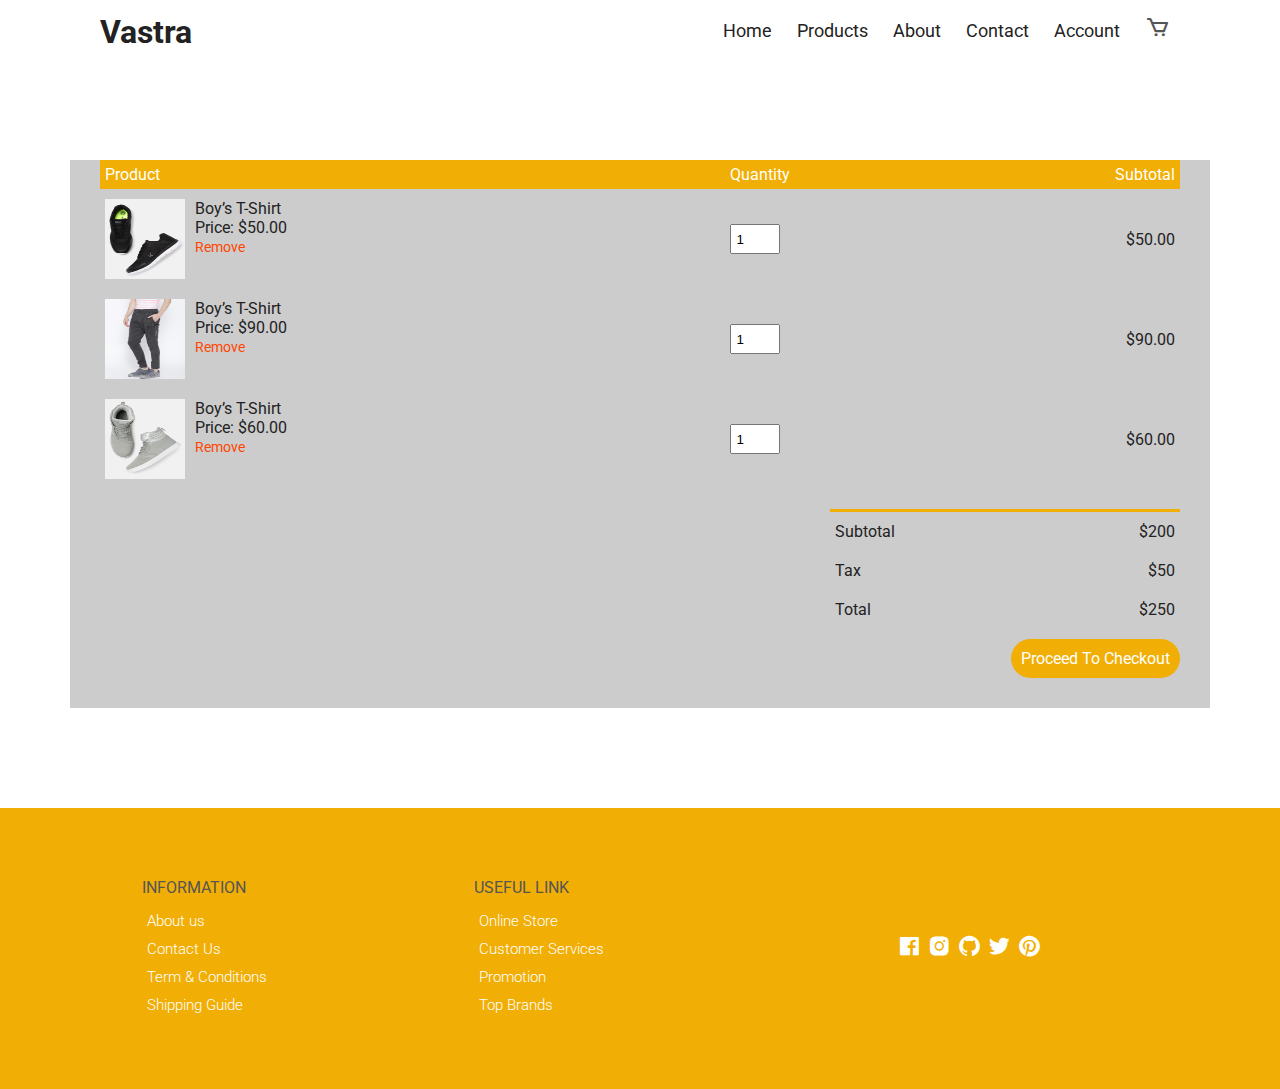
==== cart.html @ c999e8f3 "e-commerce" ====
<!DOCTYPE html>
<html lang="en">
  <head>
    <meta charset="UTF-8" />
    <meta name="viewport" content="width=device-width, initial-scale=1.0" />
   
    <link
      rel="stylesheet"
      href="https://cdn.jsdelivr.net/npm/boxicons@latest/css/boxicons.min.css"
    />

    <link rel="stylesheet" href="./styles.css" />
    <title>Your Cart</title>
  </head>
  <body>
    <div class="navigation">
      <div class="nav-center container d-flex">
      <a href="/" class="logo"><h1>Vastra</h1></a>

        <ul class="nav-list d-flex">
          <li class="nav-item">
            <a href="index.html" class="nav-link">Home</a>
          </li>
          <li class="nav-item">
            <a href="product.html" class="nav-link">Products</a>
          </li>
      
          <li class="nav-item">
            <a href="#about" class="nav-link">About</a>
          </li>
          <li class="nav-item">
            <a href="#contact" class="nav-link">Contact</a>
          </li>
          <li class="nav-item">
          <a href="login.html" class="nav-link"> Account</a>
           </li>
          <li>
          <a href="cart.html" class="icon">
            <i class="bx bx-cart"></i></a>
        </li>
        </ul>

        <div class="hamburger">
          <i class="bx bx-menu-alt-left"></i>
        </div>
      </div>
    </div>


    <div class="container cart">
      <table>
        <tr style=" margin-top:10px;">
          <th>Product</th>
          <th>Quantity</th>
          <th>Subtotal</th>
        </tr>
        <tr>
          <td>
            <div class="cart-info">
              <img src="./images/product-2.jpg" alt="" />
              <div>
                <p>Boy’s T-Shirt</p>
                <span>Price: $50.00</span> <br />
                <a href="#">Remove</a>
              </div>
            </div>
          </td>
          <td><input type="number" value="1" min="1" /></td>
          <td>$50.00</td>
        </tr>
        <tr>
          <td>
            <div class="cart-info">
              <img src="./images/product-3.jpg" alt="" />
              <div>
                <p>Boy’s T-Shirt</p>
                <span>Price: $90.00</span> <br />
                <a href="#">Remove</a>
              </div>
            </div>
          </td>
          <td><input type="number" value="1" min="1" /></td>
          <td>$90.00</td>
        </tr>
       
        <tr>
          <td>
            <div class="cart-info">
              <img src="./images/product-5.jpg" alt="" />
              <div>
                <p>Boy’s T-Shirt</p>
                <span>Price: $60.00</span> <br />
                <a href="#">Remove</a>
              </div>
            </div>
          </td>
          <td><input type="number" value="1" min="1" /></td>
          <td>$60.00</td>
        </tr>
      
      </table>
      <div class="total-price">
        <table>
          <tr>
            <td>Subtotal</td>
            <td>$200</td>
          </tr>
          <tr>
            <td>Tax</td>
            <td>$50</td>
          </tr>
          <tr>
            <td>Total</td>
            <td>$250</td>
          </tr>
        </table>
        <a href="#" class="checkout btn">Proceed To Checkout</a>
      </div>
    </div>

   

 
    <footer class="footer">
      <div class="row" style="background-color:rgb(241, 174, 5);border-radius: 10px;">
        <div class="col d-flex">
          <h4>INFORMATION</h4>
          <a href="">About us</a>
          <a href="">Contact Us</a>
          <a href="">Term & Conditions</a>
          <a href="">Shipping Guide</a>
        </div>
        <div class="col d-flex">
          <h4>USEFUL LINK</h4>
          <a href="">Online Store</a>
          <a href="">Customer Services</a>
          <a href="">Promotion</a>
          <a href="">Top Brands</a>
        </div>
        <div class="col d-flex">
          <span><i class='bx bxl-facebook-square'></i></span>
          <span><i class='bx bxl-instagram-alt' ></i></span>
          <span><i class='bx bxl-github' ></i></span>
          <span><i class='bx bxl-twitter' ></i></span>
          <span><i class='bx bxl-pinterest' ></i></span>
        </div>
      </div>
    </footer>

    <script src="./script.js"></script>
  </body>
</html>
---- styles.css ----
/* Fonts */
@import url('https://fonts.googleapis.com/css2?family=Roboto:wght@100;300;400;500;700&display=swap');

/* Color Variables */
:root {
  --white: #fff;
  --black: #222;
  --green: #6cbe02;
  --grey1: #f0f0f0;
  --grey2: #e9d7d3;
}

/* Basic Reset */
*,
*::before,
*::after {
  margin: 0;
  padding: 0;
  box-sizing: inherit;
}

html {
  box-sizing: border-box;
  font-size: 62.5%;
}

body {
  font-family: 'Roboto', sans-serif;
  font-size: 1.6rem;
  background-color: var(--white);
  color: var(--black);
  font-weight: 400;
  font-style: normal;
}

a {
  text-decoration: none;
  color: var(--black);
}

li {
  list-style: none;
}

.container {
  max-width: 114rem;
  margin: 0 auto;
  padding: 0 3rem;
}

.d-flex {
  display: flex;
  align-items: center;
}


.navigation {
  height: 6rem;
  line-height: 6rem;
}

.nav-center {
  justify-content: space-between;
}

.nav-list .icons {
  display: none;
}

.nav-center .nav-item:not(:last-child) {
  margin-right: 0.5rem;
}

.nav-center .nav-link {
  font-size: 1.8rem;
  padding: 1rem;
}

.nav-center .nav-link:hover {
  color:rgb(241, 174, 5);
}

.nav-center .hamburger {
  display: none;
  font-size: 2.3rem;
  color: var(--black);
  cursor: pointer;
}

/* Icons */

.icon {
  cursor: pointer;
  font-size: 2.5rem;
  padding: 0 1rem;
  color: #555;
  position: relative;
}




@media only screen and (max-width: 768px) {
  .nav-list {
    position: fixed;
    top: 12%;
    left: -35rem;
    flex-direction: column;
    align-items: flex-start;
    box-shadow: 5px 5px 10px rgba(0, 0, 0, 0.2);
    background-color: white;
    height: 100%;
    width: 0%;
    max-width: 35rem;
    z-index: 100;
    transition: all 300ms ease-in-out;
  }

  .nav-list .open {
    left: 0;
    width: 100%;
  }

  .nav-list .nav-item {
    margin: 0 0 1rem 0;
    width: 100%;
  }

  .nav-list .nav-link {
    font-size: 2rem;
    color: var(--black);
  }

  .nav-center .hamburger {
    display: block;
    color: var(--black);
    font-size: 3rem;
  }

  .icons {
    display: none;
  }

  .nav-list .icons {
    display: flex;
  }

}
.btn{
  display:inline-block;
  background: rgb(241, 174, 5);
  color:white;
  padding:8px 30px;
  margin:30px 0;
  border-radius: 30px;
}
/*img section */
.row{
  display:flex;
  align-items: center;
  flex-wrap: wrap;
  justify-content: space-around;
  background-color: #ccc;
}
.col-2
{
  flex-basis:50%;
  min-width:500px; 
  text-align: center;
}
.col-2 img{
  max-width: 100%;
  padding:50px 0;
}
.col-2 h1{
  font-size: 50px;
  line-height: 60px;
  margin:25px 0;


}

/* Category Section */
.categories
{
  margin:70px 0;
}
.col-3
{
  flex-basis:30%;
  min-width:250px;
  margin-bottom:30px; 
  margin-right:20px;

}
.col-3 img{
  width:100%;
}
.small-container
{
  max-width: 1080px;
  margin:auto;
  padding-left: 25px;
  padding-right: 25px;
  background-color: #fff;
}

/* products */

.col-4
{
  flex-basis: 25%;
  padding:10px;
  min-width:200px;
  margin-bottom: 50px;
  transition: transform 0.5s;
}
.col-4 img{
  width:100%;
}
.title
{
  text-align: center;
  margin:0 auto 80px;
  line-height: 60px;
  color:#555;
}

h4{
  color:#555;
  font-weight: normal;
}
.col-4 p{
  font-size: 14px;
}
.col-4:hover{
  transform: translateY(-5px);
}


/* Contact */
.contact {
  background-color: #ccc ;
  color: black;
  padding: 10rem 20rem;
  margin-top:70px;
  height: 350px;
}
 .support
{
  text-align: center;
  padding-top: 10px;
  color:#555;
  
}

.contact .row {
  display: grid;
  grid-template-columns: 1fr 1fr;
  align-items: center;
}

.contact .row .col h2 {
  margin-bottom: 1.5rem;
}

.contact .row .col p {
  width: 70%;
  margin-bottom: 2rem;
}

.btn-1 {
  background-color:rgb(241, 174, 5);
  color:#555;
  display: inline-block;
  border-radius: 1rem;
  padding: 1rem 2rem;
}

.contact form div {
  position: relative;
  width: 80%;
  margin: 0 auto;
}

.contact form input {
  font-family: 'Roboto', sans-serif;
  text-indent: 2rem;
  width: 100%;
  border-radius: 1rem;
  padding: 1.5rem 0;
  outline: none;
  border: none;
}

.contact form a {
  position: absolute;
  top: 0;
  right: 0;
  background-color:rgb(241, 174, 5);
  color: #555;
  margin: 0.5rem;
  padding: 1rem 3rem;
  border-radius: 1rem;
}

@media only screen and (max-width: 996px) {
  .contact {
    padding: 8rem 8rem;
  }
}

@media only screen and (max-width: 768px) {
  .contact .row {
    grid-template-columns: 1fr;
    gap: 5rem 0;
  }

  .contact form div {
    width: 100%;
  }
}

@media only screen and (max-width: 567px) {
  .contact {
    padding: 8rem 1rem;
  }
}

/* Footer */
.footer {
  padding: 7rem 1rem;
  background-color: rgb(241, 174, 5);
}

footer .row {
  display: grid;
  grid-template-columns: 1fr 1fr 1fr;
  max-width: 99.6rem;
  margin: 0 auto;
}

.footer .col {
  flex-direction: column;
  color: #555;
  align-items: flex-start;
}

.footer .col:last-child {
  flex-direction: row;
  justify-content: center;
}

.footer .col:last-child span {
  font-size: 2.5rem;
  margin-right: 0.5rem;
  color: var(--white);
}

.footer .col a {
  color: var(--white);
  font-size: 1.5rem;
  padding: 0.5rem;
  font-weight: 300;
}

.footer .col h4 {
  margin-bottom: 1rem;
}

@media only screen and (max-width: 567px) {
  footer .row {
    grid-template-columns: 1fr;
    row-gap: 3rem;
  }
}



/* All Products */
.section .top {
  display: flex;
  align-items: center;
  justify-content: space-between;
  margin-bottom: 4rem;
}

.all-products .top select {
  font-family: 'Poppins', sans-serif;
  width: 20rem;
  padding: 1rem;
  border: 1px solid #ccc;
  appearance: none;
  outline: none;
}

form {
  position: relative;
  z-index: 1;
}

form span {
  position: absolute;
  top: 50%;
  right: 1rem;
  transform: translateY(-50%);
  font-size: 2rem;
  z-index: 0;
}

@media only screen and (max-width: 768px) {
  .all-products .top select {
    width: 15rem;
  }
}



/* Cart Items */
.cart {
  margin: 10rem auto;
  background-color: #ccc;
 
}

table {
 
  width: 100%;
  border-collapse: collapse;
}

.cart-info {
  display: flex;
  flex-wrap: wrap;
}

th {
  text-align: left;
  padding: 0.5rem;
  color: #fff;
  background-color: rgb(241, 174, 5);
  font-weight: normal;
 
}

td {
  padding: 1rem 0.5rem;
}

td input {
  width: 5rem;
  height: 3rem;
  padding: 0.5rem;
}

td a {
  color: orangered;
  font-size: 1.4rem;
}

td img {
  width: 8rem;
  height: 8rem;
  margin-right: 1rem;
}

.total-price {
  display: flex;
  align-items: flex-end;
  flex-direction: column;
  margin-top: 2rem;
}

.total-price table {
  border-top: 3px solid rgb(241, 174, 5);
  width: 100%;
  max-width: 35rem;
}

td:last-child {
  text-align: right;
}

th:last-child {
  text-align: right;
}

.checkout {
  display: inline-block;
  background-color: rgb(241, 174, 5);
  color: white;
  padding: 1rem;
  margin-top: 1rem;
}

@media only screen and (max-width: 567px) {
  .cart-info p {
    display: none;
  }
}

/* Product Details */
.product-detail .details {
  display: grid;
  grid-template-columns: 1fr 1.2fr;
  gap: 7rem;
}

.product-detail .left {
  display: flex;
  flex-direction: column;
}

.product-detail .left .main {
  text-align: center;
  background-color: #f6f2f1;
  margin-bottom: 2rem;
  height: 45rem;
}

.product-detail .left .main img {
  object-fit: cover;
  height: 100%;
  width: 100%;
}

.product-detail .right span {
  display: inline-block;
  font-size: 1.5rem;
  margin-bottom: 1rem;
}

.product-detail .right h1 {
  font-size: 4rem;
  line-height: 1.2;
  margin-bottom: 2rem;
}

.product-detail .right .price {
  font-size: 600;
  font-size: 2rem;
  color: var(--green);
  margin-bottom: 2rem;
}

.product-detail .right div {
  display: inline-block;
  position: relative;
  z-index: -1;
}

.product-detail .right select {
  font-family: 'Poppins', sans-serif;
  width: 20rem;
  padding: 0.7rem;
  border: 1px solid #ccc;
  appearance: none;
  outline: none;
}

.product-detail form {
  margin-bottom: 2rem;
  z-index: 0;
}

.product-detail form span {
  position: absolute;
  top: 50%;
  right: 1rem;
  transform: translateY(-50%);
  font-size: 2rem;
  z-index: 0;
}

.product-detail .form {
  margin-bottom: 3rem;
}

.product-detail .form input {
  padding: 0.8rem;
  text-align: center;
  width: 3.5rem;
  margin-right: 2rem;
}

.product-detail .form .addCart {
  background: var(--green);
  padding: 0.8rem 4rem;
  color: #fff;
  border-radius: 3rem;
}

.product-detail h3 {
  text-transform: uppercase;
  margin-bottom: 2rem;
}

@media only screen and (max-width: 996px) {
  .product-detail .left {
    width: 30rem;
    height: 45rem;
  }

  .product-detail .details {
    gap: 3rem;
  }
}

@media only screen and (max-width: 650px) {
  .product-detail .details {
    grid-template-columns: 1fr;
  }

  .product-detail .right {
    margin-top: 1rem;
  }

  .product-detail .left {
    width: 100%;
    height: 45rem;
  }

  .product-detail .details {
    gap: 3rem;
  }
}

/* Login Form */

.account-page{
  padding:50px 0;
  background-color: #ccc;

}
.form-container{
  background: #fff;
  width:300px;
  height:400px;
  position:relative;
  text-align: center;
  padding:20px 0;
  margin:auto;
  box-shadow: 0 0 20px 0px rgba(0,0,0,0.1);
  overflow: hidden;
}

.form-container span{
  font-weight: bold;
  padding: 0 10px;
  color:#555;
  cursor:pointer;
  width:100px;
  display: inline-block;

}
.form-btn
{
  display:inline-block;
}
.form-container form{
  max-width:300px;
  padding:0 20px;
  position:absolute;
  top:130px;
  transition: transform 1s;
}
form input{
  width:100%;
  height:30px;
  margin:10px 0;
  padding: 0 10px;
  border:1px solid #ccc;
}

form .btn{
  width:100%;
  border:none;
  margin:10px 0;
  cursor: pointer;
}

form .btn:focus{
      outline:none;
}

#LoginForm{
  left:-300px;
}
#RegForm
{
  left:0;

}

form a{
  font-size: 12px;
}
#Indicator
{
  width: 100px;
  border:none;
  background: #ff523b;
  height: 3px;
  margin-top:8px;
  transform: translateX(100px);
  transition: transform 1s;
}
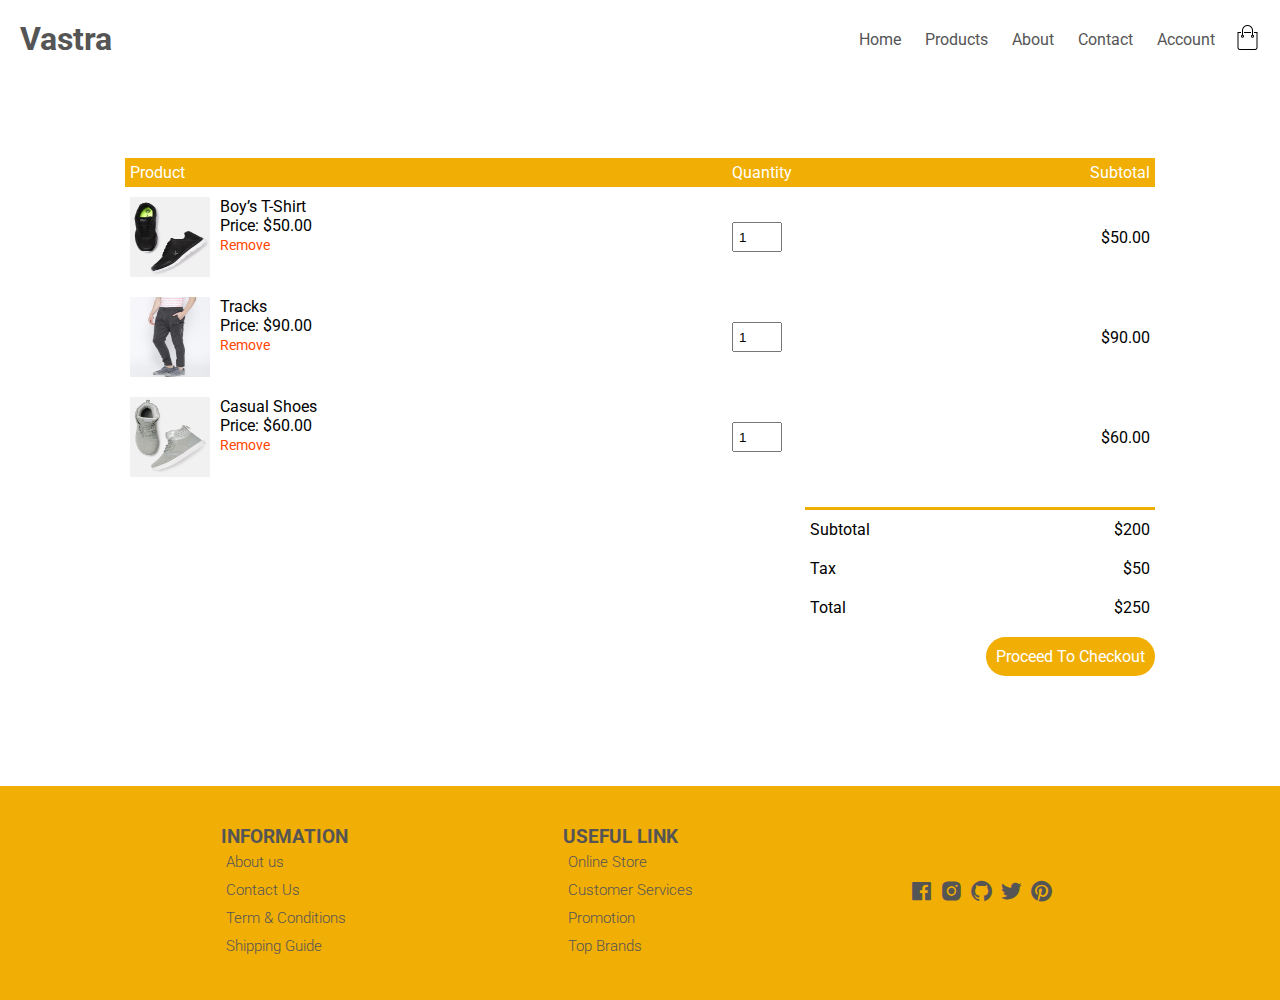
==== commit 046b9d84: "ecommerce" ====
--- a/cart.html
+++ b/cart.html
@@ -1,152 +1,133 @@
 <!DOCTYPE html>
 <html lang="en">
-  <head>
-    <meta charset="UTF-8" />
-    <meta name="viewport" content="width=device-width, initial-scale=1.0" />
-   
-    <link
-      rel="stylesheet"
-      href="https://cdn.jsdelivr.net/npm/boxicons@latest/css/boxicons.min.css"
-    />
 
-    <link rel="stylesheet" href="./styles.css" />
-    <title>Your Cart</title>
-  </head>
-  <body>
-    <div class="navigation">
-      <div class="nav-center container d-flex">
-      <a href="/" class="logo"><h1>Vastra</h1></a>
+<head>
+  <meta charset="UTF-8" />
+  <meta name="viewport" content="width=device-width, initial-scale=1.0" />
+  <link rel="stylesheet" href="https://cdn.jsdelivr.net/npm/boxicons@latest/css/boxicons.min.css" />
+  <link rel="stylesheet" href="./styles.css" />
+  <title>Your Cart</title>
+</head>
 
-        <ul class="nav-list d-flex">
-          <li class="nav-item">
-            <a href="index.html" class="nav-link">Home</a>
-          </li>
-          <li class="nav-item">
-            <a href="product.html" class="nav-link">Products</a>
-          </li>
-      
-          <li class="nav-item">
-            <a href="#about" class="nav-link">About</a>
-          </li>
-          <li class="nav-item">
-            <a href="#contact" class="nav-link">Contact</a>
-          </li>
-          <li class="nav-item">
-          <a href="login.html" class="nav-link"> Account</a>
-           </li>
-          <li>
-          <a href="cart.html" class="icon">
-            <i class="bx bx-cart"></i></a>
-        </li>
-        </ul>
+<body>
+  <div class="navbar">
+    <div class="logo">
+      <a href="/" class="logo">
+        <h1>Vastra</h1>
+      </a>
+    </div>
+    <nav>
+      <ul>
+        <li><a href="index.html" class="nav-link">Home</a></li>
+        <li><a href="product.html" class="nav-link">Products</a></li>
+        <li><a href="#about" class="nav-link">About</a></li>
+        <li><a href="#contact" class="nav-link">Contact</a></li>
+        <li><a href="login.html" class="nav-link"> Account</a></li>
 
-        <div class="hamburger">
-          <i class="bx bx-menu-alt-left"></i>
-        </div>
+      </ul>
+    </nav>
+    <a href="cart.html"><img src="./images/cart.png" alt="" width="25px" height="25px" /></a>
+    <img src="./images/menu.png" alt="" class="menu-icon" width="25px" height="25px" />
+  </div>
+
+
+  <div class="small-container cart-page">
+    <table>
+      <tr style=" margin-top:10px;">
+        <th>Product</th>
+        <th>Quantity</th>
+        <th>Subtotal</th>
+      </tr>
+      <tr>
+        <td>
+          <div class="cart-info">
+            <img src="./images/product-2.jpg" alt="" />
+            <div>
+              <p>Boy’s T-Shirt</p>
+              <span>Price: $50.00</span> <br />
+              <a href="#">Remove</a>
+            </div>
+          </div>
+        </td>
+        <td><input type="number" value="1" min="1" /></td>
+        <td>$50.00</td>
+      </tr>
+      <tr>
+        <td>
+          <div class="cart-info">
+            <img src="./images/product-3.jpg" alt="" />
+            <div>
+              <p>Tracks</p>
+              <span>Price: $90.00</span> <br />
+              <a href="#">Remove</a>
+            </div>
+          </div>
+        </td>
+        <td><input type="number" value="1" min="1" /></td>
+        <td>$90.00</td>
+      </tr>
+      <tr>
+        <td>
+          <div class="cart-info">
+            <img src="./images/product-5.jpg" alt="" />
+            <div>
+              <p>Casual Shoes</p>
+              <span>Price: $60.00</span> <br />
+              <a href="#">Remove</a>
+            </div>
+          </div>
+        </td>
+        <td><input type="number" value="1" min="1" /></td>
+        <td>$60.00</td>
+      </tr>
+    </table>
+
+    <div class="total-price">
+      <table>
+        <tr>
+          <td>Subtotal</td>
+          <td>$200</td>
+        </tr>
+        <tr>
+          <td>Tax</td>
+          <td>$50</td>
+        </tr>
+        <tr>
+          <td>Total</td>
+          <td>$250</td>
+        </tr>
+      </table>
+      <a href="#" class="checkout btn">Proceed To Checkout</a>
+    </div>
+  </div>
+
+  <footer class="footer">
+    <div class="row">
+      <div class="col">
+        <h3>INFORMATION</h3>
+        <a href="">About us</a>
+        <a href="">Contact Us</a>
+        <a href="">Term & Conditions</a>
+        <a href="">Shipping Guide</a>
+      </div>
+      <div class="col">
+        <h3>USEFUL LINK</h3>
+        <a href="">Online Store</a>
+        <a href="">Customer Services</a>
+        <a href="">Promotion</a>
+        <a href="">Top Brands</a>
+      </div>
+      <div class="col">
+        <span><i class='bx bxl-facebook-square'></i></span>
+        <span><i class='bx bxl-instagram-alt'></i></span>
+        <span><i class='bx bxl-github'></i></span>
+        <span><i class='bx bxl-twitter'></i></span>
+        <span><i class='bx bxl-pinterest'></i></span>
       </div>
     </div>
+  </footer>
 
+  <script src="./script.js"></script>
+</body>
 
-    <div class="container cart">
-      <table>
-        <tr style=" margin-top:10px;">
-          <th>Product</th>
-          <th>Quantity</th>
-          <th>Subtotal</th>
-        </tr>
-        <tr>
-          <td>
-            <div class="cart-info">
-              <img src="./images/product-2.jpg" alt="" />
-              <div>
-                <p>Boy’s T-Shirt</p>
-                <span>Price: $50.00</span> <br />
-                <a href="#">Remove</a>
-              </div>
-            </div>
-          </td>
-          <td><input type="number" value="1" min="1" /></td>
-          <td>$50.00</td>
-        </tr>
-        <tr>
-          <td>
-            <div class="cart-info">
-              <img src="./images/product-3.jpg" alt="" />
-              <div>
-                <p>Boy’s T-Shirt</p>
-                <span>Price: $90.00</span> <br />
-                <a href="#">Remove</a>
-              </div>
-            </div>
-          </td>
-          <td><input type="number" value="1" min="1" /></td>
-          <td>$90.00</td>
-        </tr>
-       
-        <tr>
-          <td>
-            <div class="cart-info">
-              <img src="./images/product-5.jpg" alt="" />
-              <div>
-                <p>Boy’s T-Shirt</p>
-                <span>Price: $60.00</span> <br />
-                <a href="#">Remove</a>
-              </div>
-            </div>
-          </td>
-          <td><input type="number" value="1" min="1" /></td>
-          <td>$60.00</td>
-        </tr>
-      
-      </table>
-      <div class="total-price">
-        <table>
-          <tr>
-            <td>Subtotal</td>
-            <td>$200</td>
-          </tr>
-          <tr>
-            <td>Tax</td>
-            <td>$50</td>
-          </tr>
-          <tr>
-            <td>Total</td>
-            <td>$250</td>
-          </tr>
-        </table>
-        <a href="#" class="checkout btn">Proceed To Checkout</a>
-      </div>
-    </div>
-
-   
-
- 
-    <footer class="footer">
-      <div class="row" style="background-color:rgb(241, 174, 5);border-radius: 10px;">
-        <div class="col d-flex">
-          <h4>INFORMATION</h4>
-          <a href="">About us</a>
-          <a href="">Contact Us</a>
-          <a href="">Term & Conditions</a>
-          <a href="">Shipping Guide</a>
-        </div>
-        <div class="col d-flex">
-          <h4>USEFUL LINK</h4>
-          <a href="">Online Store</a>
-          <a href="">Customer Services</a>
-          <a href="">Promotion</a>
-          <a href="">Top Brands</a>
-        </div>
-        <div class="col d-flex">
-          <span><i class='bx bxl-facebook-square'></i></span>
-          <span><i class='bx bxl-instagram-alt' ></i></span>
-          <span><i class='bx bxl-github' ></i></span>
-          <span><i class='bx bxl-twitter' ></i></span>
-          <span><i class='bx bxl-pinterest' ></i></span>
-        </div>
-      </div>
-    </footer>
-
-    <script src="./script.js"></script>
-  </body>
-</html>
+</html>--- a/styles.css
+++ b/styles.css
@@ -1,19 +1,10 @@
 /* Fonts */
 @import url('https://fonts.googleapis.com/css2?family=Roboto:wght@100;300;400;500;700&display=swap');
 
-/* Color Variables */
-:root {
-  --white: #fff;
-  --black: #222;
-  --green: #6cbe02;
-  --grey1: #f0f0f0;
-  --grey2: #e9d7d3;
-}
-
-/* Basic Reset */
-*,
-*::before,
-*::after {
+
+
+*
+ {
   margin: 0;
   padding: 0;
   box-sizing: inherit;
@@ -27,125 +18,49 @@
 body {
   font-family: 'Roboto', sans-serif;
   font-size: 1.6rem;
-  background-color: var(--white);
-  color: var(--black);
+  background-color: white;
+  color: black;
   font-weight: 400;
   font-style: normal;
 }
 
 a {
   text-decoration: none;
-  color: var(--black);
-}
-
-li {
-  list-style: none;
-}
-
-.container {
-  max-width: 114rem;
-  margin: 0 auto;
-  padding: 0 3rem;
-}
-
-.d-flex {
+  color: #555;
+}
+p{
+  color:black;
+}
+
+.header{
+  background-color: #ccc;
+}
+
+.navbar{
   display: flex;
   align-items: center;
-}
-
-
-.navigation {
-  height: 6rem;
-  line-height: 6rem;
-}
-
-.nav-center {
-  justify-content: space-between;
-}
-
-.nav-list .icons {
-  display: none;
-}
-
-.nav-center .nav-item:not(:last-child) {
-  margin-right: 0.5rem;
-}
-
-.nav-center .nav-link {
-  font-size: 1.8rem;
-  padding: 1rem;
-}
-
-.nav-center .nav-link:hover {
-  color:rgb(241, 174, 5);
-}
-
-.nav-center .hamburger {
-  display: none;
-  font-size: 2.3rem;
-  color: var(--black);
-  cursor: pointer;
-}
-
-/* Icons */
-
-.icon {
-  cursor: pointer;
-  font-size: 2.5rem;
-  padding: 0 1rem;
-  color: #555;
-  position: relative;
-}
-
-
-
-
-@media only screen and (max-width: 768px) {
-  .nav-list {
-    position: fixed;
-    top: 12%;
-    left: -35rem;
-    flex-direction: column;
-    align-items: flex-start;
-    box-shadow: 5px 5px 10px rgba(0, 0, 0, 0.2);
-    background-color: white;
-    height: 100%;
-    width: 0%;
-    max-width: 35rem;
-    z-index: 100;
-    transition: all 300ms ease-in-out;
-  }
-
-  .nav-list .open {
-    left: 0;
-    width: 100%;
-  }
-
-  .nav-list .nav-item {
-    margin: 0 0 1rem 0;
-    width: 100%;
-  }
-
-  .nav-list .nav-link {
-    font-size: 2rem;
-    color: var(--black);
-  }
-
-  .nav-center .hamburger {
-    display: block;
-    color: var(--black);
-    font-size: 3rem;
-  }
-
-  .icons {
-    display: none;
-  }
-
-  .nav-list .icons {
-    display: flex;
-  }
-
-}
+  padding: 20px;
+}
+
+nav{
+  flex:1;
+  text-align: right;
+}
+nav ul{
+  display: inline-block;
+  list-style-type: none;
+}
+nav ul li{
+  display: inline-block;
+  margin-right: 20px;
+}
+.container{
+  max-width:100%;
+  margin: auto;
+  margin-left: 25px;
+  margin-right:25px;
+}
+
 .btn{
   display:inline-block;
   background: rgb(241, 174, 5);
@@ -153,6 +68,7 @@
   padding:8px 30px;
   margin:30px 0;
   border-radius: 30px;
+
 }
 /*img section */
 .row{
@@ -160,7 +76,7 @@
   align-items: center;
   flex-wrap: wrap;
   justify-content: space-around;
-  background-color: #ccc;
+
 }
 .col-2
 {
@@ -177,7 +93,11 @@
   line-height: 60px;
   margin:25px 0;
 
-
+}
+.menu-icon{
+  width:28px;
+  margin-left: 20px;
+  display:none;
 }
 
 /* Category Section */
@@ -191,7 +111,10 @@
   min-width:250px;
   margin-bottom:30px; 
   margin-right:20px;
-
+  transition: transform 0.5s;
+}
+.col-3:hover{
+  transform: translateY(-5px);
 }
 .col-3 img{
   width:100%;
@@ -237,110 +160,53 @@
   transform: translateY(-5px);
 }
 
-
-/* Contact */
-.contact {
-  background-color: #ccc ;
-  color: black;
-  padding: 10rem 20rem;
-  margin-top:70px;
-  height: 350px;
-}
- .support
-{
-  text-align: center;
-  padding-top: 10px;
-  color:#555;
-  
-}
-
-.contact .row {
-  display: grid;
-  grid-template-columns: 1fr 1fr;
+/*Contact-us*/
+.contact-us{
+  width:100%;
+  margin-top:40px;
+}
+
+.contact-col{
+  flex-basis: 48%;
+  margin-top:30px;
+  margin-left:15px;
+  margin-right:15px;
+}
+.contact-col div{
+  display:flex;
   align-items: center;
-}
-
-.contact .row .col h2 {
-  margin-bottom: 1.5rem;
-}
-
-.contact .row .col p {
-  width: 70%;
-  margin-bottom: 2rem;
-}
-
-.btn-1 {
-  background-color:rgb(241, 174, 5);
-  color:#555;
-  display: inline-block;
-  border-radius: 1rem;
-  padding: 1rem 2rem;
-}
-
-.contact form div {
-  position: relative;
-  width: 80%;
-  margin: 0 auto;
-}
-
-.contact form input {
-  font-family: 'Roboto', sans-serif;
-  text-indent: 2rem;
-  width: 100%;
-  border-radius: 1rem;
-  padding: 1.5rem 0;
-  outline: none;
-  border: none;
-}
-
-.contact form a {
-  position: absolute;
-  top: 0;
-  right: 0;
-  background-color:rgb(241, 174, 5);
-  color: #555;
-  margin: 0.5rem;
-  padding: 1rem 3rem;
-  border-radius: 1rem;
-}
-
-@media only screen and (max-width: 996px) {
-  .contact {
-    padding: 8rem 8rem;
-  }
-}
-
-@media only screen and (max-width: 768px) {
-  .contact .row {
-    grid-template-columns: 1fr;
-    gap: 5rem 0;
-  }
-
-  .contact form div {
-    width: 100%;
-  }
-}
-
-@media only screen and (max-width: 567px) {
-  .contact {
-    padding: 8rem 1rem;
-  }
-}
+  margin-bottom: 30px;
+
+}
+.contact-col div span{
+  margin-left: 30px;
+}
+.contact-col button{
+  background-color: rgb(241, 174, 5);
+  width:80px;
+  height:30px;
+  border-radius: 5px;
+  border:transparent;
+}
+
 
 /* Footer */
 .footer {
-  padding: 7rem 1rem;
+  padding: 4rem 1rem;
+  margin-top:70px;
   background-color: rgb(241, 174, 5);
 }
 
 footer .row {
-  display: grid;
-  grid-template-columns: 1fr 1fr 1fr;
-  max-width: 99.6rem;
+  display: flex;
+  justify-content: space-evenly;
+  align-items: center;
   margin: 0 auto;
+  background-color: rgb(241, 174, 5);
 }
 
 .footer .col {
+  display:flex;
   flex-direction: column;
   color: #555;
   align-items: flex-start;
@@ -354,73 +220,42 @@
 .footer .col:last-child span {
   font-size: 2.5rem;
   margin-right: 0.5rem;
-  color: var(--white);
+
 }
 
 .footer .col a {
-  color: var(--white);
   font-size: 1.5rem;
   padding: 0.5rem;
   font-weight: 300;
 }
 
-.footer .col h4 {
-  margin-bottom: 1rem;
-}
-
-@media only screen and (max-width: 567px) {
-  footer .row {
-    grid-template-columns: 1fr;
-    row-gap: 3rem;
-  }
-}
-
-
-
-/* All Products */
-.section .top {
-  display: flex;
-  align-items: center;
-  justify-content: space-between;
-  margin-bottom: 4rem;
-}
-
-.all-products .top select {
-  font-family: 'Poppins', sans-serif;
-  width: 20rem;
-  padding: 1rem;
-  border: 1px solid #ccc;
-  appearance: none;
-  outline: none;
-}
-
-form {
-  position: relative;
-  z-index: 1;
-}
-
-form span {
-  position: absolute;
-  top: 50%;
-  right: 1rem;
-  transform: translateY(-50%);
-  font-size: 2rem;
-  z-index: 0;
-}
-
-@media only screen and (max-width: 768px) {
-  .all-products .top select {
-    width: 15rem;
-  }
-}
-
+/* Products-details */
+
+.single-product{
+  margin-top:80px;
+}
+.single-product .col-2 img{
+  padding:0;
+}
+.single-product .col-2 {
+  padding:20px;
+}
+.single-product h4{
+  margin:20px;
+  font-size:22px;
+  font-weight: bold;
+}
+.details
+{
+  text-align: left;
+  margin-top:5px;
+}
 
 
 /* Cart Items */
-.cart {
-  margin: 10rem auto;
-  background-color: #ccc;
- 
+.cart-page {
+  margin: 80px auto;
+  background-color:white;
 }
 
 table {
@@ -493,137 +328,8 @@
   margin-top: 1rem;
 }
 
-@media only screen and (max-width: 567px) {
-  .cart-info p {
-    display: none;
-  }
-}
-
-/* Product Details */
-.product-detail .details {
-  display: grid;
-  grid-template-columns: 1fr 1.2fr;
-  gap: 7rem;
-}
-
-.product-detail .left {
-  display: flex;
-  flex-direction: column;
-}
-
-.product-detail .left .main {
-  text-align: center;
-  background-color: #f6f2f1;
-  margin-bottom: 2rem;
-  height: 45rem;
-}
-
-.product-detail .left .main img {
-  object-fit: cover;
-  height: 100%;
-  width: 100%;
-}
-
-.product-detail .right span {
-  display: inline-block;
-  font-size: 1.5rem;
-  margin-bottom: 1rem;
-}
-
-.product-detail .right h1 {
-  font-size: 4rem;
-  line-height: 1.2;
-  margin-bottom: 2rem;
-}
-
-.product-detail .right .price {
-  font-size: 600;
-  font-size: 2rem;
-  color: var(--green);
-  margin-bottom: 2rem;
-}
-
-.product-detail .right div {
-  display: inline-block;
-  position: relative;
-  z-index: -1;
-}
-
-.product-detail .right select {
-  font-family: 'Poppins', sans-serif;
-  width: 20rem;
-  padding: 0.7rem;
-  border: 1px solid #ccc;
-  appearance: none;
-  outline: none;
-}
-
-.product-detail form {
-  margin-bottom: 2rem;
-  z-index: 0;
-}
-
-.product-detail form span {
-  position: absolute;
-  top: 50%;
-  right: 1rem;
-  transform: translateY(-50%);
-  font-size: 2rem;
-  z-index: 0;
-}
-
-.product-detail .form {
-  margin-bottom: 3rem;
-}
-
-.product-detail .form input {
-  padding: 0.8rem;
-  text-align: center;
-  width: 3.5rem;
-  margin-right: 2rem;
-}
-
-.product-detail .form .addCart {
-  background: var(--green);
-  padding: 0.8rem 4rem;
-  color: #fff;
-  border-radius: 3rem;
-}
-
-.product-detail h3 {
-  text-transform: uppercase;
-  margin-bottom: 2rem;
-}
-
-@media only screen and (max-width: 996px) {
-  .product-detail .left {
-    width: 30rem;
-    height: 45rem;
-  }
-
-  .product-detail .details {
-    gap: 3rem;
-  }
-}
-
-@media only screen and (max-width: 650px) {
-  .product-detail .details {
-    grid-template-columns: 1fr;
-  }
-
-  .product-detail .right {
-    margin-top: 1rem;
-  }
-
-  .product-detail .left {
-    width: 100%;
-    height: 45rem;
-  }
-
-  .product-detail .details {
-    gap: 3rem;
-  }
-}
+
+
 
 /* Login Form */
 
@@ -706,3 +412,27 @@
   transition: transform 1s;
 }
 
+/* Media query */
+
+@media only screen and (max-width:800px) {
+  nav ul{
+    position: absolute;
+    top:70px;
+    left:0;
+    background:white;
+    width:100%;
+    overflow: hidden;
+    transition: max-height 0.5s;
+  }
+  nav ul li{
+    display:block;
+    margin-right: 50px;
+    margin-top: 10px;
+    margin-bottom: 10px;
+  }
+  .menu-icon{
+    display:block;
+    cursor:pointer;
+  }
+
+}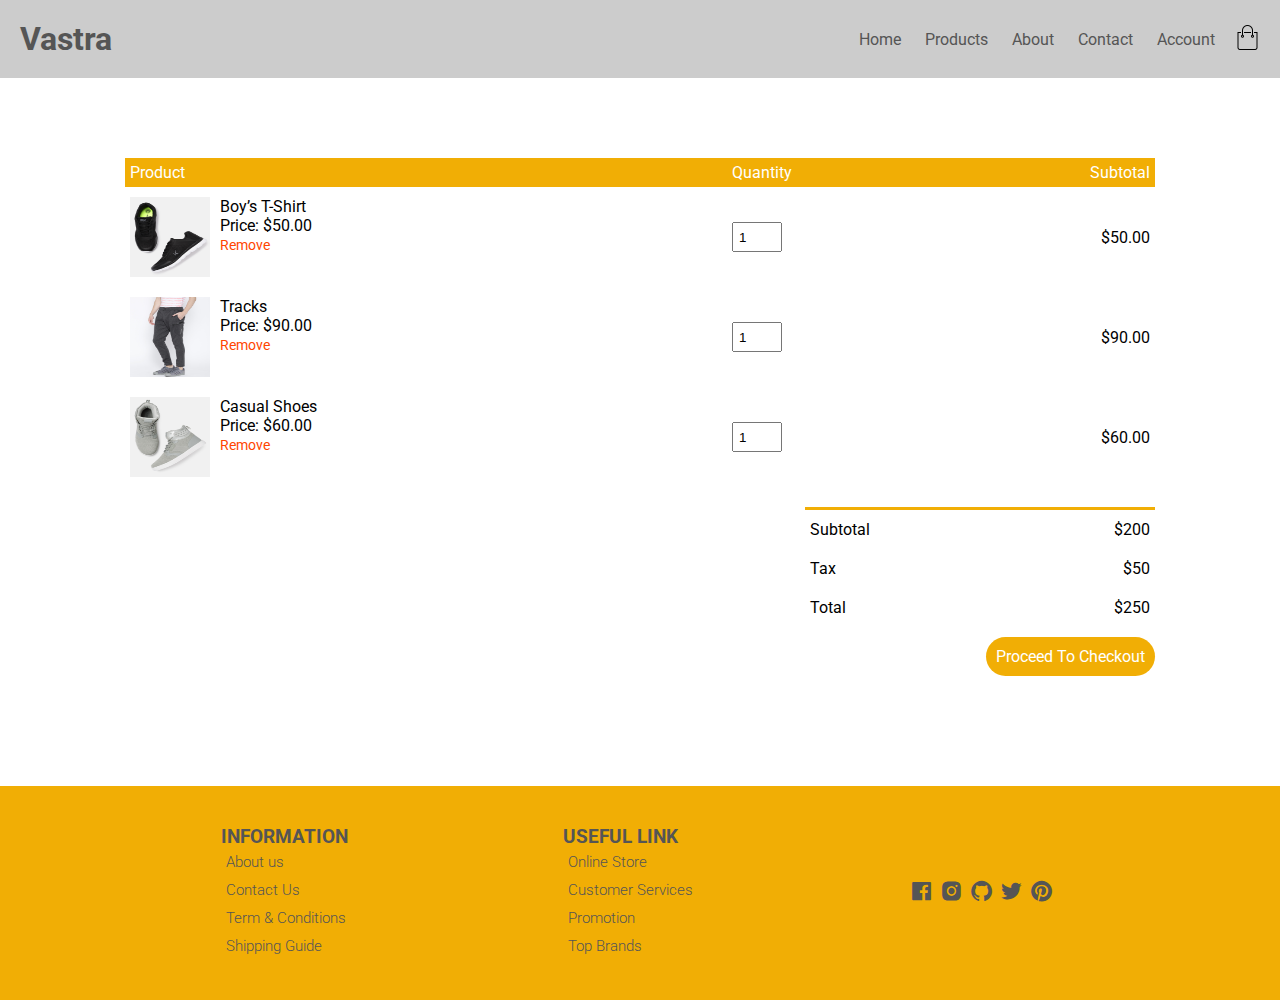
==== commit 40ee3641: "ecommerce" ====
--- a/cart.html
+++ b/cart.html
@@ -10,6 +10,7 @@
 </head>
 
 <body>
+  <div class="header">
   <div class="navbar">
     <div class="logo">
       <a href="/" class="logo">
@@ -17,7 +18,7 @@
       </a>
     </div>
     <nav>
-      <ul>
+      <ul id="menu-items">
         <li><a href="index.html" class="nav-link">Home</a></li>
         <li><a href="product.html" class="nav-link">Products</a></li>
         <li><a href="#about" class="nav-link">About</a></li>
@@ -27,9 +28,9 @@
       </ul>
     </nav>
     <a href="cart.html"><img src="./images/cart.png" alt="" width="25px" height="25px" /></a>
-    <img src="./images/menu.png" alt="" class="menu-icon" width="25px" height="25px" />
+    <img src="./images/menu.png" alt="" class="menu-icon" onclick="togglemenu()" width="25px" height="25px" />
   </div>
-
+</div>
 
   <div class="small-container cart-page">
     <table>
